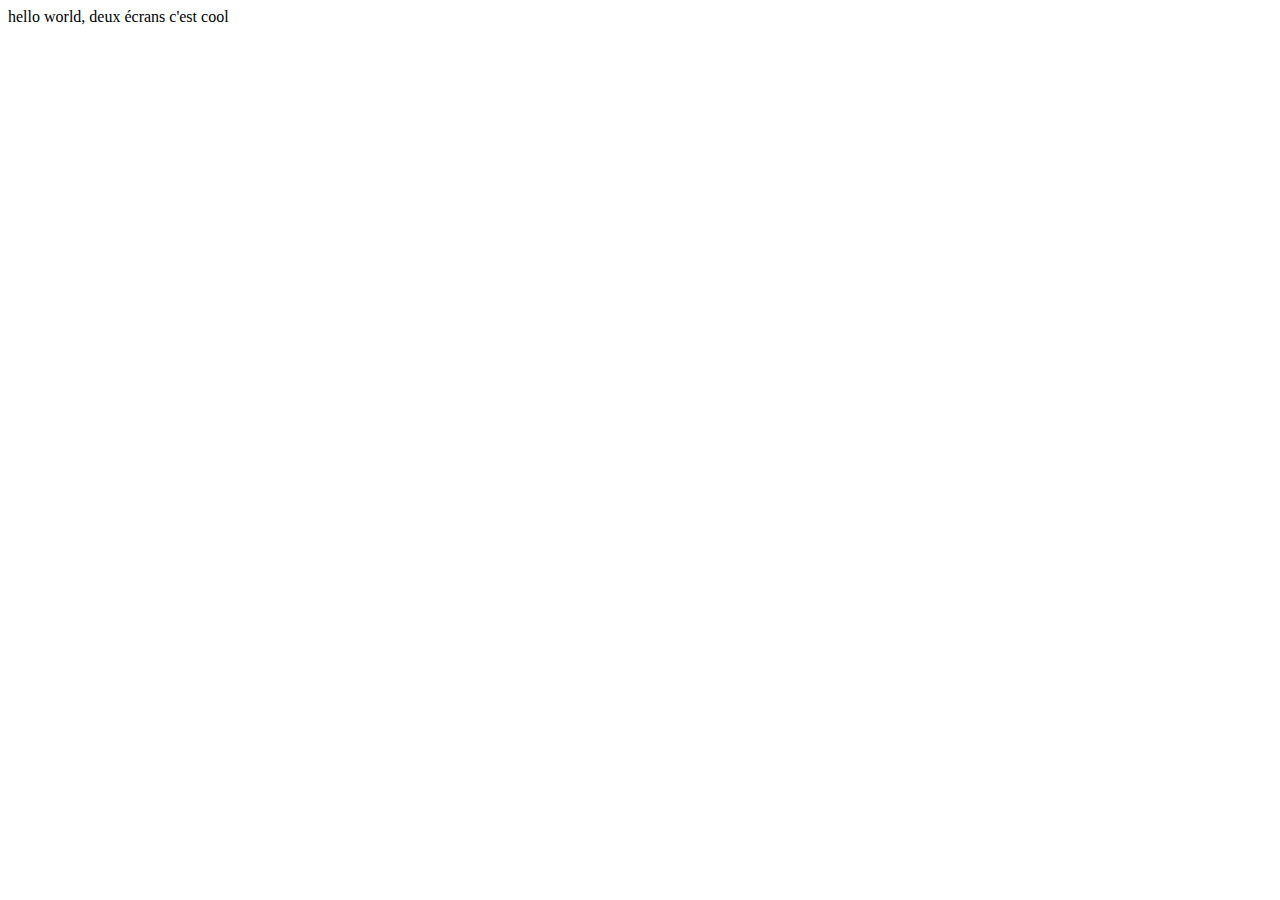
==== index.html @ 44fb5603 "fix name Inndex" ====
<!DOCTYPE html>
<!-- Pour les commentaires : language fr et ouverture du document -->
<html lang="fr">
    <!-- La balise head est l'en tête de notre document-->
<head>
    <!-- Les balises meta contient dif-->
    <meta charset="UTF-8">
    <meta http-equiv="X-UA-Compatible" content="IE=edge">
    <meta name="viewport" content="width=device-width, initial-scale=1.0">
    <meta name="description" content="Nous découvrons ici les premières balises html">
    <title>Document</title>
</head>
<!-- c'est le corps du document affiché dans notre document -->
<body>
    <!-- je peux écrire ce que je veux dedans-->
    hello world, deux écrans c'est cool
</body>
</html>
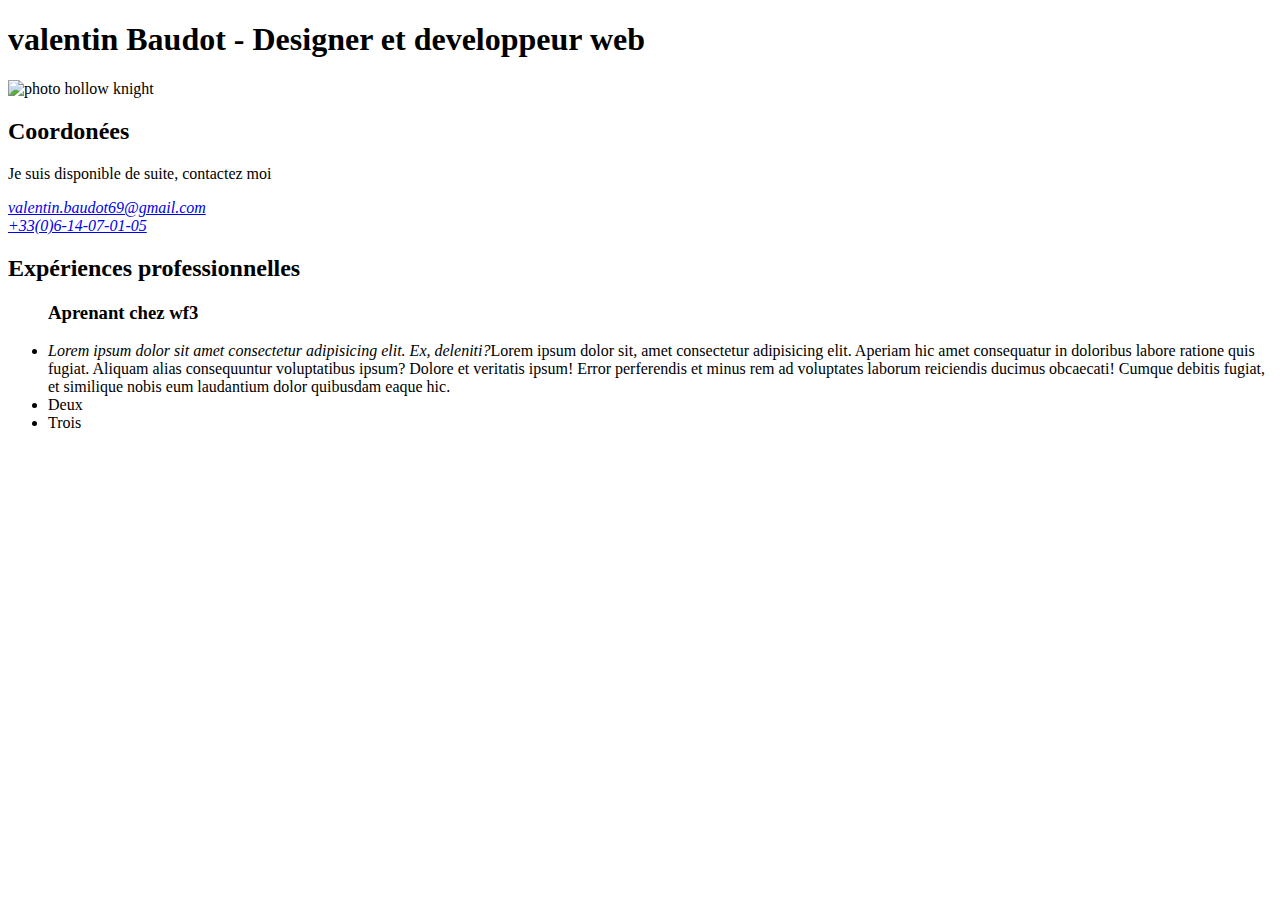
==== commit c0ca015d: "mise en forme et initiation" ====
--- a/index.html
+++ b/index.html
@@ -8,11 +8,33 @@
     <meta http-equiv="X-UA-Compatible" content="IE=edge">
     <meta name="viewport" content="width=device-width, initial-scale=1.0">
     <meta name="description" content="Nous découvrons ici les premières balises html">
+    <link rel="stylesheet" href="style.css">
     <title>Document</title>
 </head>
 <!-- c'est le corps du document affiché dans notre document -->
 <body>
-    <!-- je peux écrire ce que je veux dedans-->
-    hello world, deux écrans c'est cool
+    <!--Les balises en paires par exemple h1 qui correspond au titre principal de notre page-->
+    <h1>valentin Baudot - Designer et developpeur web</h1>
+    <!--Les balises orphelines, comme la balise <img> par exemple-->
+    <img src="apps.24270.13847644057609868.a4a91f76-8d1c-4e19-aa78-f4d27d2818fb.jpeg" 
+         alt="photo hollow knight">
+
+    <h2>Coordonées</h2>
+
+    <p>Je suis disponible de suite, contactez moi</p>
+    <address>
+        <a href="mailto:valentin.baudot69@gmail.com">valentin.baudot69@gmail.com</a>
+        <br>
+        <a href="tel:+33614070105">+33(0)6-14-07-01-05</a>
+    </address>
+
+    <h2>Expériences professionnelles</h2>
+    <ul>
+        <h3>Aprenant chez wf3</h3>
+        <li><i>Lorem ipsum dolor sit amet consectetur adipisicing elit. Ex, deleniti?</i>Lorem ipsum dolor sit, amet consectetur adipisicing elit. Aperiam hic amet consequatur in doloribus labore ratione quis fugiat. Aliquam alias consequuntur voluptatibus ipsum? Dolore et veritatis ipsum! Error perferendis et minus rem ad voluptates laborum reiciendis ducimus obcaecati! Cumque debitis fugiat, et similique nobis eum laudantium dolor quibusdam eaque hic.        </li>
+        <li>Deux</li>
+        <li>Trois</li>
+    </ul>
+
 </body>
 </html>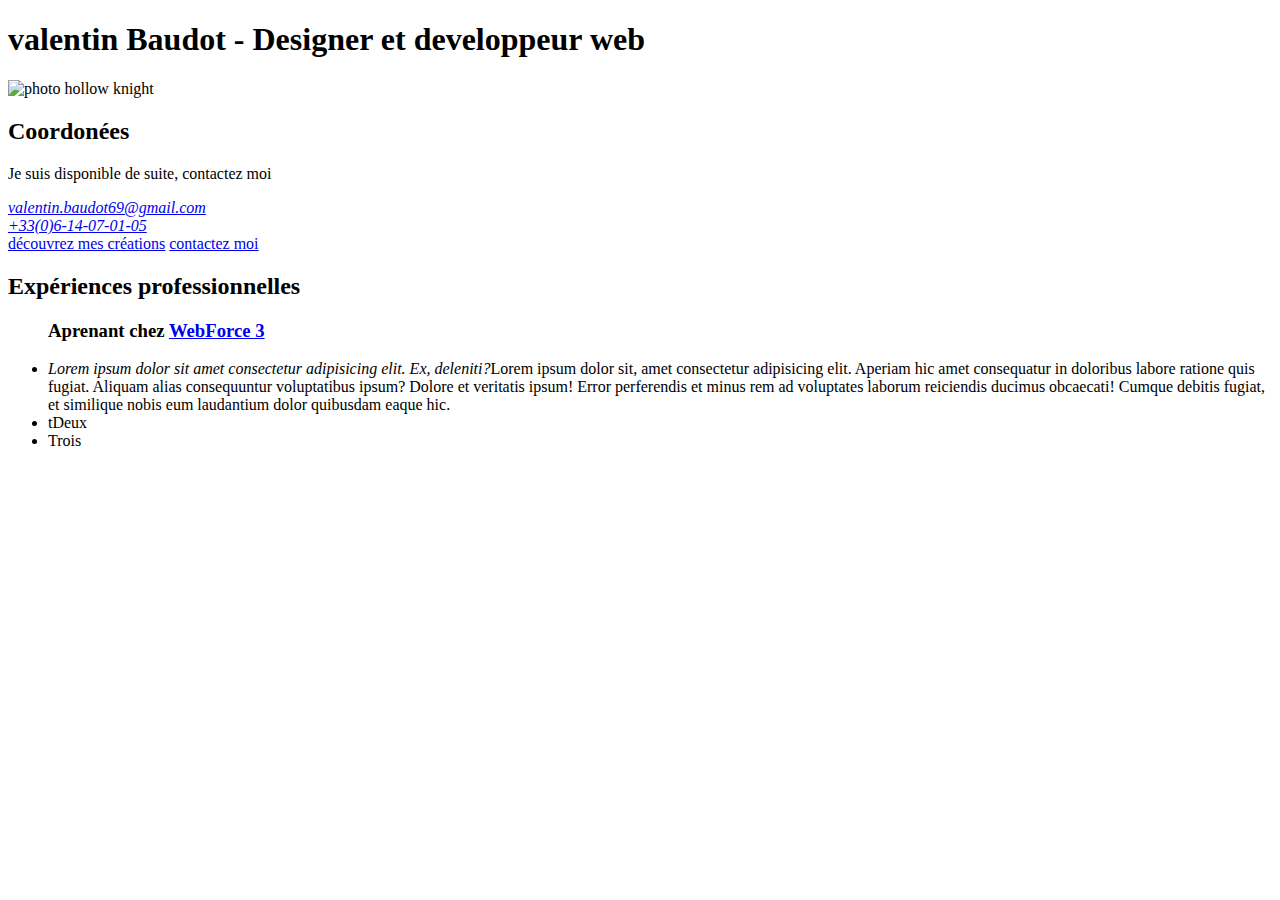
==== commit cf8c4c65: "jour 2" ====
--- a/index.html
+++ b/index.html
@@ -28,11 +28,15 @@
         <a href="tel:+33614070105">+33(0)6-14-07-01-05</a>
     </address>
 
+    <a href="portfolio.html">découvrez mes créations</a>
+
+    <a href="contact/contact.html">contactez moi</a>
+
     <h2>Expériences professionnelles</h2>
     <ul>
-        <h3>Aprenant chez wf3</h3>
+        <h3>Aprenant chez <a href="https://www.wf3.fr/" target="_blank">WebForce 3</a></h3>
         <li><i>Lorem ipsum dolor sit amet consectetur adipisicing elit. Ex, deleniti?</i>Lorem ipsum dolor sit, amet consectetur adipisicing elit. Aperiam hic amet consequatur in doloribus labore ratione quis fugiat. Aliquam alias consequuntur voluptatibus ipsum? Dolore et veritatis ipsum! Error perferendis et minus rem ad voluptates laborum reiciendis ducimus obcaecati! Cumque debitis fugiat, et similique nobis eum laudantium dolor quibusdam eaque hic.        </li>
-        <li>Deux</li>
+        <li>tDeux</li>
         <li>Trois</li>
     </ul>
 
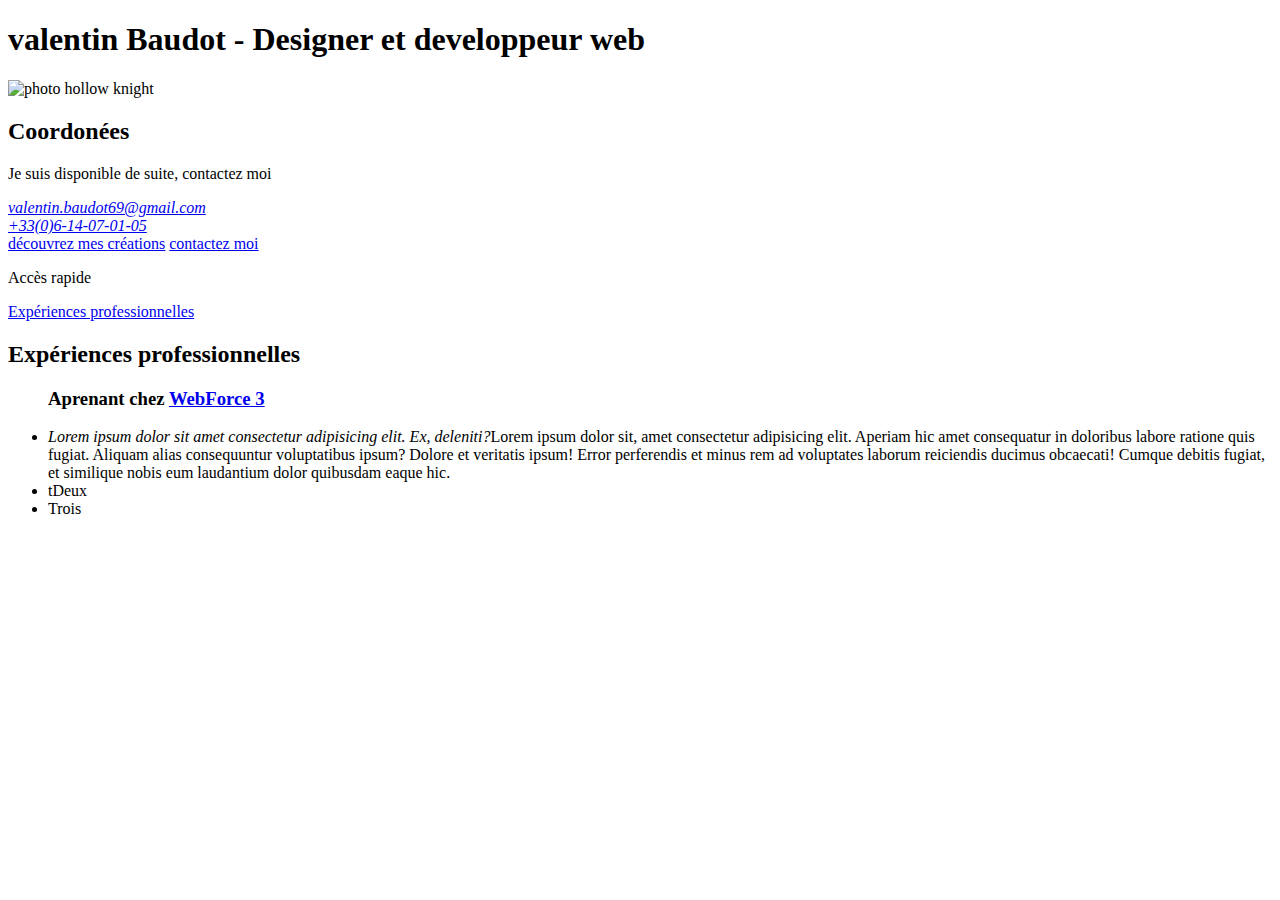
==== commit 38bfedc5: "jour 3 CSS" ====
--- a/index.html
+++ b/index.html
@@ -32,7 +32,11 @@
 
     <a href="contact/contact.html">contactez moi</a>
 
-    <h2>Expériences professionnelles</h2>
+    <p>Accès rapide</p>
+    <a href="#expériences" title="Accès direct à mes expériences pro">Expériences professionnelles</a>
+   
+
+    <h2 class="text-center" id="expériences" >Expériences professionnelles </h2>
     <ul>
         <h3>Aprenant chez <a href="https://www.wf3.fr/" target="_blank">WebForce 3</a></h3>
         <li><i>Lorem ipsum dolor sit amet consectetur adipisicing elit. Ex, deleniti?</i>Lorem ipsum dolor sit, amet consectetur adipisicing elit. Aperiam hic amet consequatur in doloribus labore ratione quis fugiat. Aliquam alias consequuntur voluptatibus ipsum? Dolore et veritatis ipsum! Error perferendis et minus rem ad voluptates laborum reiciendis ducimus obcaecati! Cumque debitis fugiat, et similique nobis eum laudantium dolor quibusdam eaque hic.        </li>
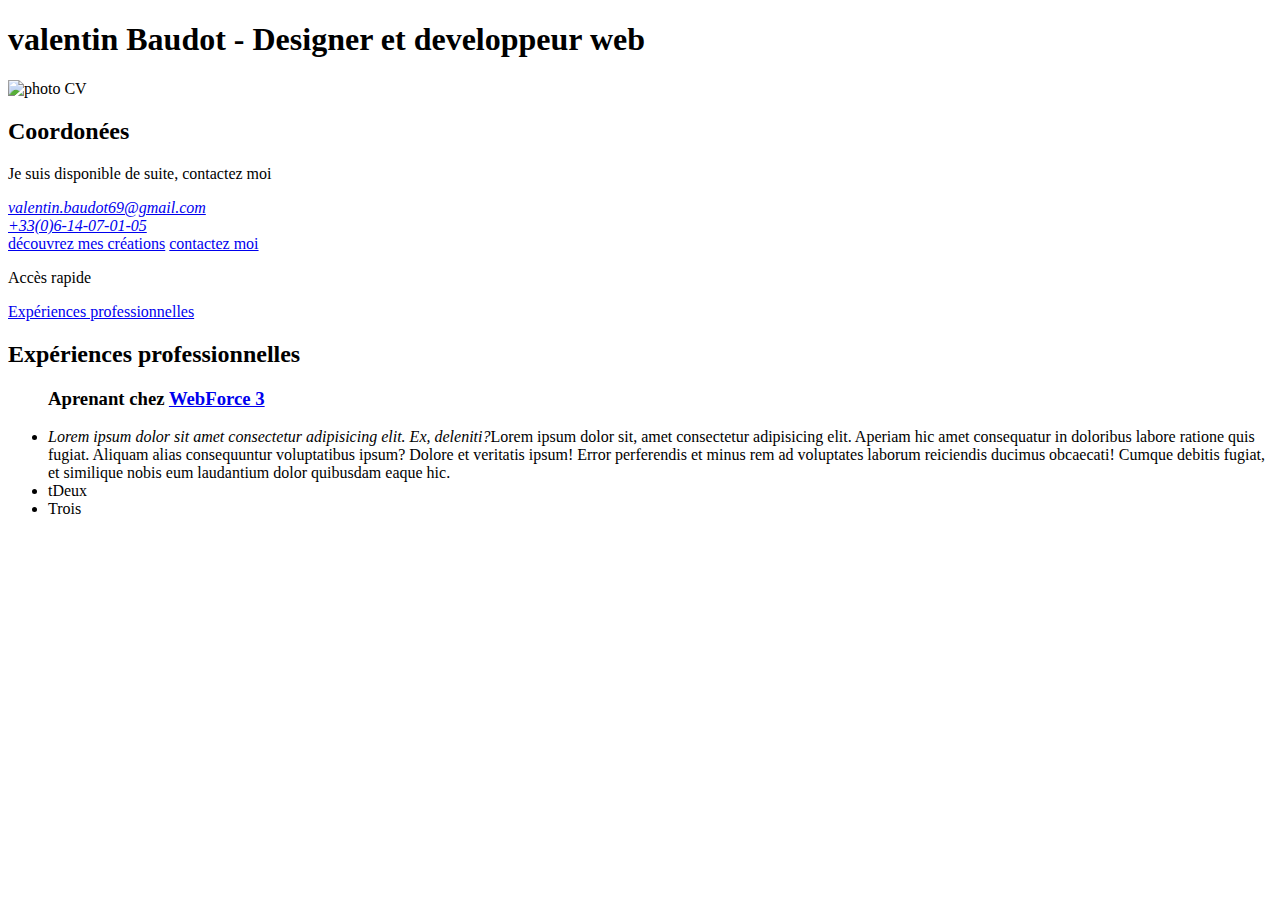
==== commit eba967ac: "jour 4 CSS" ====
--- a/index.html
+++ b/index.html
@@ -16,8 +16,8 @@
     <!--Les balises en paires par exemple h1 qui correspond au titre principal de notre page-->
     <h1>valentin Baudot - Designer et developpeur web</h1>
     <!--Les balises orphelines, comme la balise <img> par exemple-->
-    <img src="apps.24270.13847644057609868.a4a91f76-8d1c-4e19-aa78-f4d27d2818fb.jpeg" 
-         alt="photo hollow knight">
+    <img src="https://stock.adobe.com/fr/images/id/142201762?as_audience=404&as_campaign=Freepik&get_facets=1&order=relevance&safe_search=1&as_content=api&k=homme%20corporate&filterscontent_typephoto=1&as_camptype=test-density-b&tduid=ed8f78a4d6dba1b9547d6cfa721b8dfc&as_channel=affiliate&as_campclass=redirect&as_source=arvato"
+         alt="photo CV">
 
     <h2>Coordonées</h2>
 
